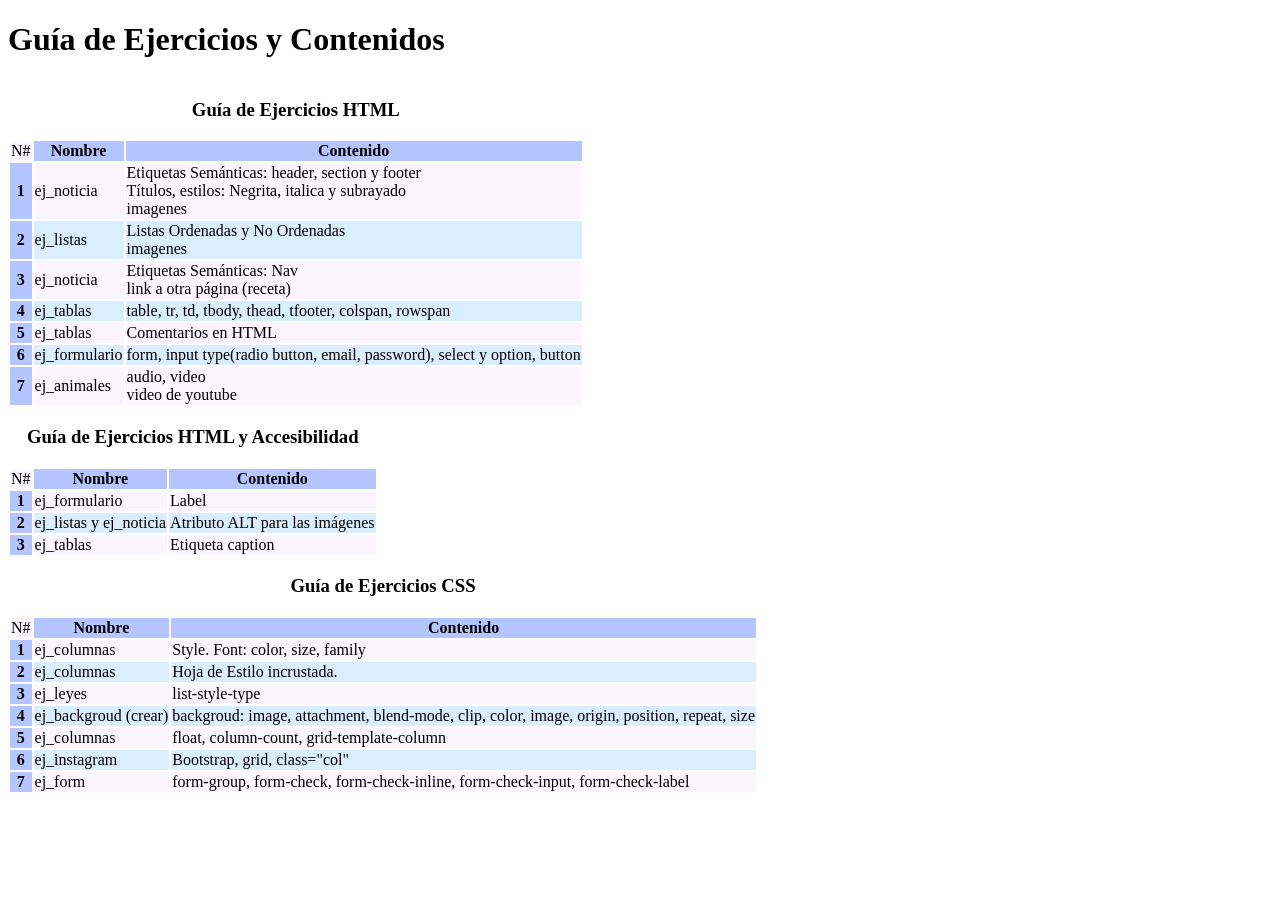
==== index.html @ 7a583de5 "Initial commit" ====
<!DOCTYPE html>
<html lang="es">
<head>
    <meta charset="UTF-8">
    <title>Guía de Ejercicios y Contenidos</title>
    <style>
        body{font-family: Calibri; align-self: center}
        table th {background-color: #b4c5ff; }

        table tr:nth-child(odd) {background-color: #faf5ff;}

        table tr:nth-child(even) {background-color: #dbeeff;}
    </style>
</head>
<body>
<h1>Guía de Ejercicios y Contenidos</h1>
<table>
    <caption><h3>Guía de Ejercicios HTML</h3></caption>
    <thead>
    <tr>
        <td>N#</td>
        <th>Nombre</th>
        <th>Contenido</th>
    </tr>
    </thead>
    <tbody>
    <tr>
        <th>1</th>
        <td>ej_noticia</td>
        <td>Etiquetas Semánticas: header, section y footer
            <br> Títulos, estilos: Negrita, italica y subrayado <br> imagenes </td>
    </tr>
    <tr>
        <th>2</th>
        <td>ej_listas</td>
        <td>Listas Ordenadas y No Ordenadas <br> imagenes</td>
    </tr>
    <tr>
        <th>3</th>
        <td>ej_noticia</td>
        <td>Etiquetas Semánticas: Nav <br> link a otra página (receta)</td>
    </tr>
    <tr>
        <th>4</th>
        <td>ej_tablas</td>
        <td>table, tr, td, tbody, thead, tfooter, colspan, rowspan</td>
    </tr>
    <tr>
        <th>5</th>
        <td>ej_tablas</td>
        <td>Comentarios en HTML</td>
    </tr>
    <tr>
        <th>6</th>
        <td>ej_formulario</td>
        <td>form, input type(radio button, email, password), select y option, button</td>
    </tr>

    <tr>
        <th>7</th>
        <td>ej_animales</td>
        <td>audio, video <br>
        video de youtube</td>
    </tr>
    </tbody>
</table>

<table>
    <caption><h3>Guía de Ejercicios HTML y Accesibilidad</h3></caption>
    <thead>
    <tr>
        <td>N#</td>
        <th>Nombre</th>
        <th>Contenido</th>
    </tr>
    </thead>
    <tbody>
    <tr>
        <th>1</th>
        <td>ej_formulario</td>
        <td>Label</td>
    </tr>
    <tr>
        <th>2</th>
        <td>ej_listas y ej_noticia</td>
        <td>Atributo ALT para las imágenes</td>
    </tr>
    <tr>
        <th>3</th>
        <td>ej_tablas</td>
        <td>Etiqueta caption</td>
    </tr>
    </tbody>
</table>

<table>
    <caption><h3>Guía de Ejercicios CSS</h3></caption>
    <thead>
    <tr>
        <td>N#</td>
        <th>Nombre</th>
        <th>Contenido</th>
    </tr>
    </thead>
    <tbody>
    <tr>
        <th>1</th>
        <td>ej_columnas</td>
        <td>Style. Font: color, size, family</td>
    </tr>
    <tr>
        <th>2</th>
        <td>ej_columnas</td>
        <td>Hoja de Estilo incrustada.</td>
    </tr>
    <tr>
        <th>3</th>
        <td>ej_leyes</td>
        <td>list-style-type</td>
    </tr>
    <tr>
        <th>4</th>
        <td>ej_backgroud (crear)</td>
        <td>backgroud: image, attachment, blend-mode, clip, color, image, origin, position, repeat, size</td>
    </tr>
    <tr>
        <th>5</th>
        <td>ej_columnas</td>
        <td>float, column-count, grid-template-column</td>
    </tr>
    <tr>
        <th>6</th>
        <td>ej_instagram</td>
        <td>Bootstrap, grid, class="col"</td>
    </tr>

    <tr>
        <th>7</th>
        <td>ej_form</td>
        <td>form-group, form-check, form-check-inline, form-check-input, form-check-label</td>
    </tr>
    </tbody>
</table>
</body>
</html>
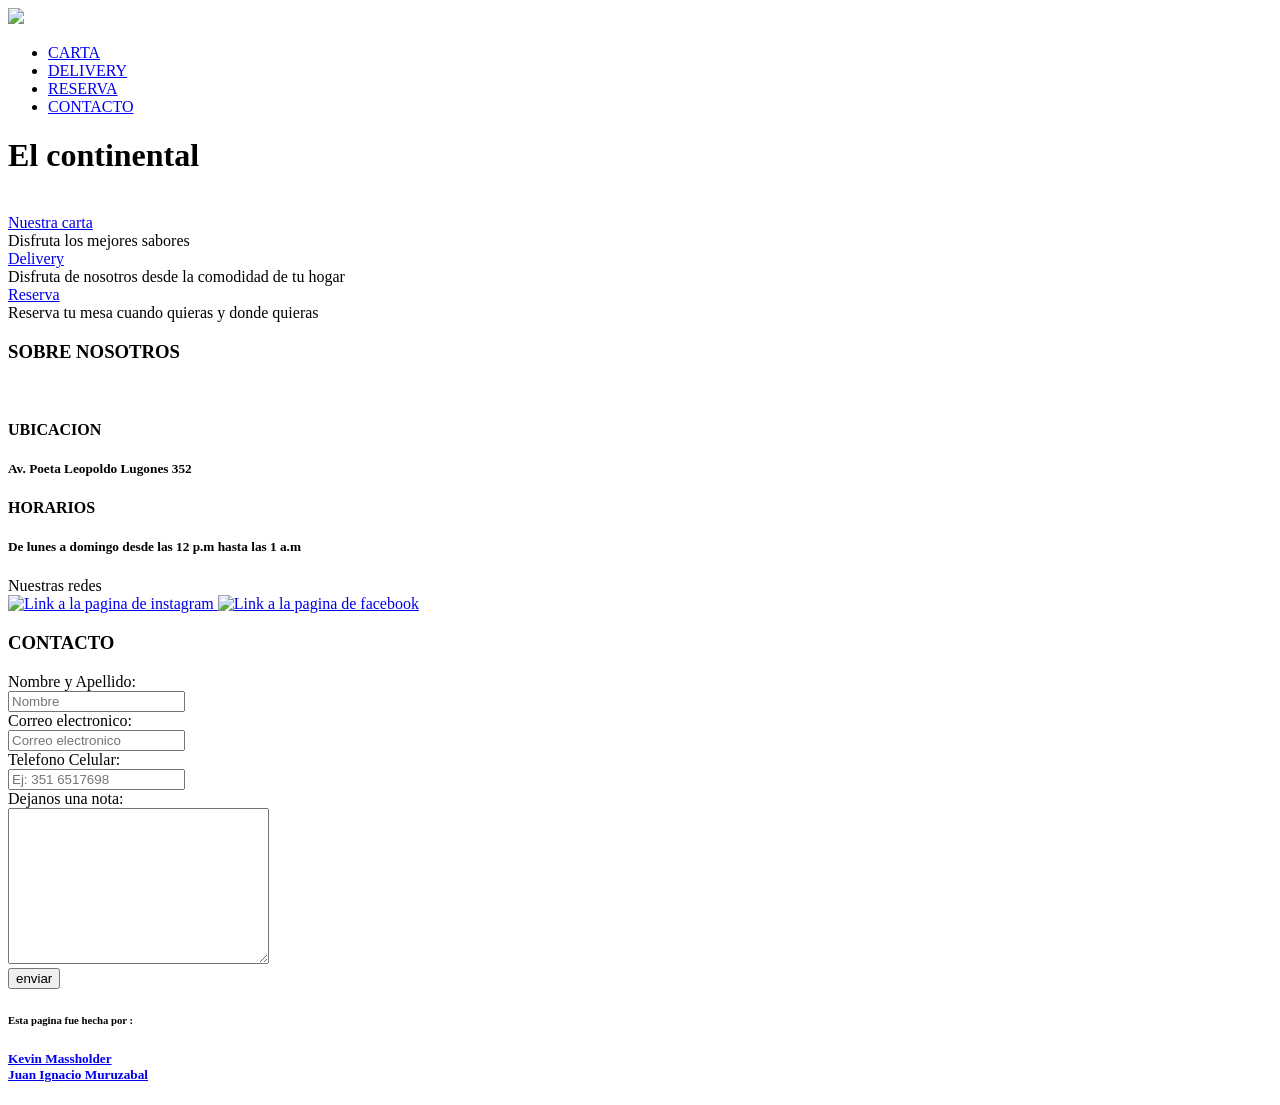
==== commit 49511601: "Version final 1" ====
--- a/index.html
+++ b/index.html
@@ -1,145 +1,159 @@
 <!DOCTYPE html>
 <html lang="es">
+
 <head>
+    <title>Continental</title>
+    <meta name="autor" content="Juan Muruzabal y Kevin Massholder">
+    <meta name="keywords" content="Continental, Restaurante Continental">
+    <meta content="Hoja Principal" name="Index">
     <meta charset="UTF-8">
-    <title>Guía de Ejercicios y Contenidos</title>
-    <style>
-        body{font-family: Calibri; align-self: center}
-        table th {background-color: #b4c5ff; }
+    <link rel="stylesheet" type="text/css" href="Index_Style.css" />
+    <link rel="preconnect" href="https://fonts.googleapis.com">
+    <link rel="preconnect" href="https://fonts.gstatic.com" crossorigin>
+    <link href="https://fonts.googleapis.com/css2?family=Cinzel:wght@500&display=swap" rel="stylesheet">
+    <link rel="icon" type="image/jpg" href="Recursos/WhatsApp Image 2023-05-08 at 15.11.13.jpeg" />
 
-        table tr:nth-child(odd) {background-color: #faf5ff;}
+</head>
 
-        table tr:nth-child(even) {background-color: #dbeeff;}
-    </style>
-</head>
 <body>
-<h1>Guía de Ejercicios y Contenidos</h1>
-<table>
-    <caption><h3>Guía de Ejercicios HTML</h3></caption>
-    <thead>
-    <tr>
-        <td>N#</td>
-        <th>Nombre</th>
-        <th>Contenido</th>
-    </tr>
-    </thead>
-    <tbody>
-    <tr>
-        <th>1</th>
-        <td>ej_noticia</td>
-        <td>Etiquetas Semánticas: header, section y footer
-            <br> Títulos, estilos: Negrita, italica y subrayado <br> imagenes </td>
-    </tr>
-    <tr>
-        <th>2</th>
-        <td>ej_listas</td>
-        <td>Listas Ordenadas y No Ordenadas <br> imagenes</td>
-    </tr>
-    <tr>
-        <th>3</th>
-        <td>ej_noticia</td>
-        <td>Etiquetas Semánticas: Nav <br> link a otra página (receta)</td>
-    </tr>
-    <tr>
-        <th>4</th>
-        <td>ej_tablas</td>
-        <td>table, tr, td, tbody, thead, tfooter, colspan, rowspan</td>
-    </tr>
-    <tr>
-        <th>5</th>
-        <td>ej_tablas</td>
-        <td>Comentarios en HTML</td>
-    </tr>
-    <tr>
-        <th>6</th>
-        <td>ej_formulario</td>
-        <td>form, input type(radio button, email, password), select y option, button</td>
-    </tr>
 
-    <tr>
-        <th>7</th>
-        <td>ej_animales</td>
-        <td>audio, video <br>
-        video de youtube</td>
-    </tr>
-    </tbody>
-</table>
+    <header>
+        <div class="container">
+            <nav id="navbar">
+                <a href="Index.html" target="_self">
+                    <img src="Recursos/WhatsApp Image 2023-05-08 at 15.11.13.jpeg" class="logo">
+                </a>
+                <ul class="nav-menu">
+                    <li class="nav-link"><a href="#ancla-carta">CARTA</a></li>
+                    <li class="nav-link"><a href="#ancla-delivery">DELIVERY</a></li>
+                    <li class="nav-link"><a href="#ancla-reserva">RESERVA</a></li>
+                    <li class="nav-link"><a href="#ancla-contacto">CONTACTO</a></li>
 
-<table>
-    <caption><h3>Guía de Ejercicios HTML y Accesibilidad</h3></caption>
-    <thead>
-    <tr>
-        <td>N#</td>
-        <th>Nombre</th>
-        <th>Contenido</th>
-    </tr>
-    </thead>
-    <tbody>
-    <tr>
-        <th>1</th>
-        <td>ej_formulario</td>
-        <td>Label</td>
-    </tr>
-    <tr>
-        <th>2</th>
-        <td>ej_listas y ej_noticia</td>
-        <td>Atributo ALT para las imágenes</td>
-    </tr>
-    <tr>
-        <th>3</th>
-        <td>ej_tablas</td>
-        <td>Etiqueta caption</td>
-    </tr>
-    </tbody>
-</table>
+                </ul>
+            </nav>
+        </div>
+    </header>
+    <div id="CaraPrincipal">
+        <h1>El continental</h1><br>
 
-<table>
-    <caption><h3>Guía de Ejercicios CSS</h3></caption>
-    <thead>
-    <tr>
-        <td>N#</td>
-        <th>Nombre</th>
-        <th>Contenido</th>
-    </tr>
-    </thead>
-    <tbody>
-    <tr>
-        <th>1</th>
-        <td>ej_columnas</td>
-        <td>Style. Font: color, size, family</td>
-    </tr>
-    <tr>
-        <th>2</th>
-        <td>ej_columnas</td>
-        <td>Hoja de Estilo incrustada.</td>
-    </tr>
-    <tr>
-        <th>3</th>
-        <td>ej_leyes</td>
-        <td>list-style-type</td>
-    </tr>
-    <tr>
-        <th>4</th>
-        <td>ej_backgroud (crear)</td>
-        <td>backgroud: image, attachment, blend-mode, clip, color, image, origin, position, repeat, size</td>
-    </tr>
-    <tr>
-        <th>5</th>
-        <td>ej_columnas</td>
-        <td>float, column-count, grid-template-column</td>
-    </tr>
-    <tr>
-        <th>6</th>
-        <td>ej_instagram</td>
-        <td>Bootstrap, grid, class="col"</td>
-    </tr>
+    </div>
 
-    <tr>
-        <th>7</th>
-        <td>ej_form</td>
-        <td>form-group, form-check, form-check-inline, form-check-input, form-check-label</td>
-    </tr>
-    </tbody>
-</table>
+    <div class="container">
+        <div id="Carta">
+            <div id="CartaDerecha">
+                <a name="ancla-carta"></a>
+                <div class="Cartalink"> <a href="paginas/Carta.html" target="_top"
+                        alt="Link que redirecciona al menu carta">Nuestra carta</a>
+
+                </div>
+                <div class="CartaDescripcion">
+                    <a>Disfruta los mejores sabores</a>
+                </div>
+            </div>
+        </div>
+    </div>
+
+
+    <div class="container">
+        <div id="Delivery">
+            <div id="DeliveryDerecha">
+                <a name="ancla-delivery"></a>
+                <div class="Deliverylink"> <a href="paginas/Delivery.html" target="_top"
+                        alt="Link que redirecciona al menu de deliverys">Delivery</a>
+                </div>
+                <div class="DeliveryDescripcion">
+                    <a>Disfruta de nosotros desde la comodidad de tu hogar</a>
+
+                </div>
+            </div>
+        </div>
+    </div>
+
+
+    <div class="container">
+        <div id="Reserva">
+            <div id="ReservaDerecha">
+                <a name="ancla-reserva"></a>
+                <div class="Reservalink"> <a href="paginas/Reserva.html" target="_top"
+                        alt="Link que redirecciona al menu de reservas">Reserva</a>
+                </div>
+                <div class="ReservaDescripcion">
+                    <a> Reserva tu mesa cuando quieras y donde quieras </a>
+                </div>
+
+            </div>
+        </div>
+    </div>
+
+
+    <footer id="FooterUnico">
+        <div class="InfoRes">
+            <a name="ancla-contacto"></a>
+            <h3>SOBRE NOSOTROS</h3><br>
+            <h4>UBICACION</h4>
+            <h5>Av. Poeta Leopoldo Lugones 352</h5>
+            <h4>HORARIOS</h4>
+            <h5>De lunes a domingo desde las 12 p.m hasta las 1 a.m </h5>
+
+            <div class="Redes">
+                <a class="Intro"> Nuestras redes </a>
+
+                <nav id="navred">
+                    <a href="Index.html" target="_self">
+                        <img src="https://www.adverthia.com/wp-content/uploads/2020/02/instagram-logo-png-transparent-background-1024x1024-1.png"
+                            class="Logo1" alt="Link a la pagina de instagram">
+
+                    </a>
+                    <a href="Index.html" target="_self">
+                        <img src="https://upload.wikimedia.org/wikipedia/commons/e/ee/Logo_de_Facebook.png"
+                            class="Logo1" alt="Link a la pagina de facebook">
+                    </a>
+
+                </nav>
+
+            </div>
+        </div>
+
+        <div class="Contacto">
+
+            <h3>CONTACTO</h3>
+
+        </div>
+
+        <div class="Contactanos">
+
+            <form class="cuadro" action="">
+                <label for="Nombre y Apellido"> Nombre y Apellido: </label><br>
+                <input type="" placeholder="Nombre" required><br>
+                <label for="Email"> Correo electronico: </label><br>
+                <input type="email" name="email" id="" placeholder="Correo electronico" required><br>
+                <label for="Telefono Celular">Telefono Celular: </label><br>
+                <input type="number" placeholder="Ej: 351 6517698"><br>
+                <label for="Nota">Dejanos una nota: </label><br>
+                <textarea name="" id="envio" cols="30" rows="10" placeholder="Introduzca la nota" required>
+
+
+                </textarea><br>
+                <input type="submit" name="" value="enviar" class="btn">
+
+            </form>
+
+
+        </div>
+
+        <div class="creadores">
+            <h6>Esta pagina fue hecha por :</h6>
+            <h5><a href="2203817@ucc.edu.ar" target="_top" alt="Enlace al mail de Kevin Massholder">
+                    Kevin Massholder
+                </a>
+                <br>
+                <a href="2213345@ucc.edu.ar" target="_top" alt="Enlace al mail de Juan Muruzabal">
+                    Juan Ignacio Muruzabal
+                </a>
+            </h5>
+        </div>
+
+    </footer>
 </body>
+
 </html>
